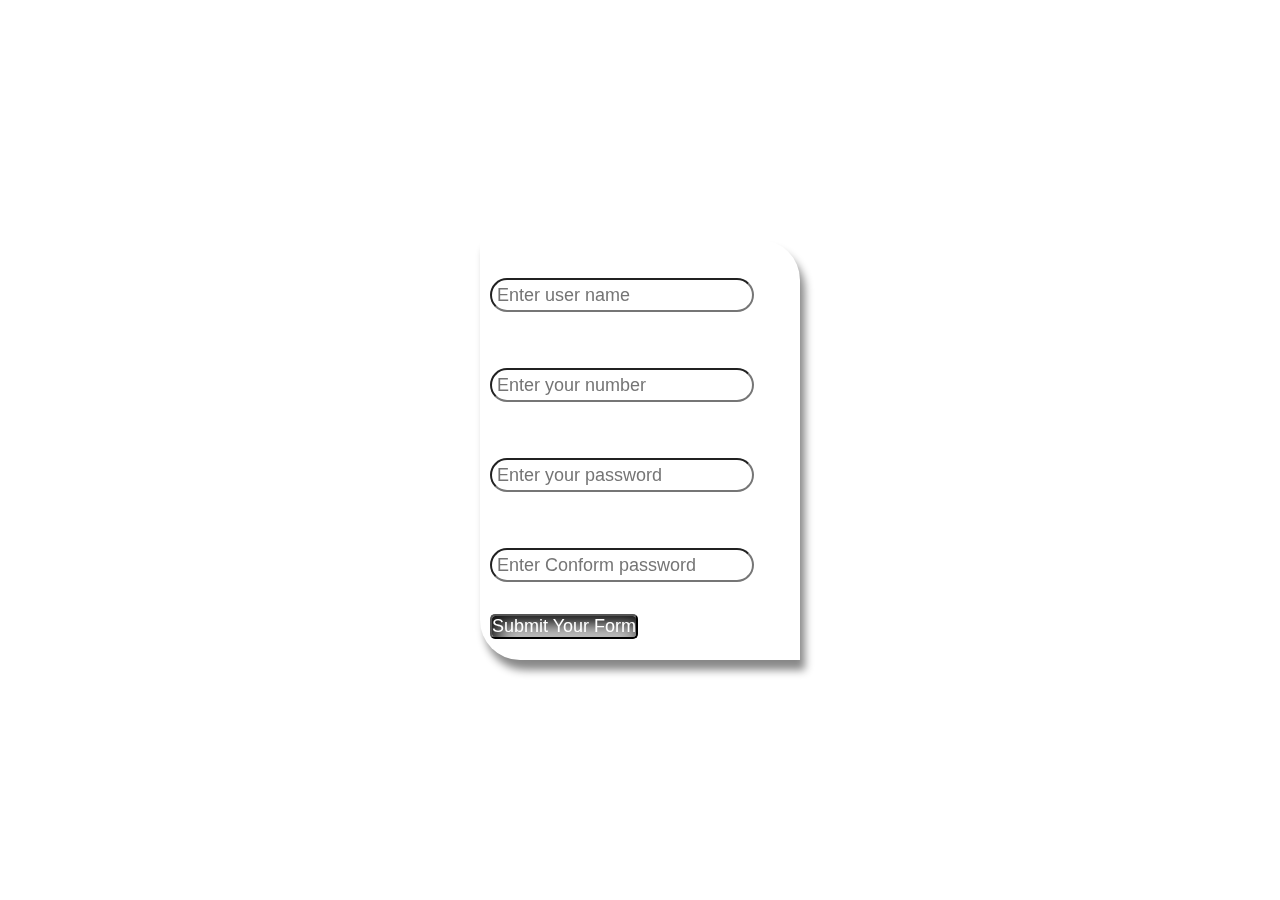
==== index.html @ 6cb80236 "Add files via upload" ====
<!DOCTYPE html>
<html lang="en">
<head>
    <meta charset="UTF-8">
    <meta name="viewport", initial-scale=1.0">
    <title>Form</title>
    <link rel="stylesheet" href="style.css">
    <link rel="stylesheet" href="https://cdnjs.cloudflare.com/ajax/libs/font-awesome/6.6.0/css/all.min.css" integrity="sha512-Kc323vGBEqzTmouAECnVceyQqyqdsSiqLQISBL29aUW4U/M7pSPA/gEUZQqv1cwx4OnYxTxve5UMg5GT6L4JJg==" crossorigin="anonymous" referrerpolicy="no-referrer" />
</head>
<body>
    <div class="main">
        <div class="formBox">
            <div class="contaner">
            
                <form onsubmit="return data()" action="conformation.html">
                    <label id="color">User name:</label><br>
                    <i class="fa-solid fa-user"></i>
                    <input type="text" placeholder="Enter user name" id="a1" name="username"><br><br>
                    <label id="color">Contect number:</label><br>
                    <i class="fa-solid fa-address-book"></i>
                    <input type="number" placeholder="Enter your number" id="b1" name="cn"><br><br>
                    <label id="color">Passward:</label><br>
                    <i class="fa-solid fa-unlock"></i>
                    <input type="password" placeholder="Enter your password" id="c1" name="pass"><br><br>
                    <label id="color">Conform Passward:</label><br>
                    <i class="fa-solid fa-lock"></i>
                    <input type="password" placeholder="Enter Conform password" id="d1" name="cpass"><br><br>
                    <input type="submit" value="Submit Your Form" id="button" name="butt">
                </form>


            </div>
        </div>
    </div>

    

    <script src="script.js"></script>
</body>
</html>
---- style.css ----
*{
    margin: 0;
    padding: 0;
}
.main{
    height: 100vh;
    width: 100%;
    background-image: url("gride2.jpg");
    background-repeat: no-repeat;
    background-position: center;
    background-attachment: fixed;
    background-size: cover;
    display: flex;
    align-items: center;
    justify-content: center;

}
.formBox{
    height: 500px;
    width: 600px;
    border: 2px solid black;
    display: flex;
    justify-content: center;
    align-items: center;
    border: none;
}
.contaner{
    height: 400px;
    width: 300px;
    border: 1px solid black;
    font-size: 25px;
    color: white;
    box-shadow: 5px 10px 8px #888888;
    padding: 10px;
    border: none;
    border-top-right-radius: 40px;
    border-bottom-left-radius: 40px;
    /* transform: skew(8deg); */
    backdrop-filter: blur(20px);
}
#color{
    color: white;
}
#a1{
    height: 30px;
    width: 85%;
    background-color: transparent;
    border-radius: 50px;
    font-size: large;
    color: black;
    padding-left: 5px;
}
#b1{
    height: 30px;
    width: 85%;
    background-color: transparent;
    border-radius: 50px;
    font-size: large;
    color: black;
    padding-left: 5px;

}
#c1{
    height: 30px;
    width: 85%;
    background-color: transparent;
    /* border: none; */
    border-radius: 50px;
    font-size: large;
    color: black;
    padding-left: 5px;
}
#d1{
    height: 30px;
    width: 85%;
    background-color: transparent;
    /* border: none; */
    border-radius: 50px;
    font-size: large;
    color: black;
    padding-left: 5px;
}
#a1:hover{
    background-color: rgb(179, 214, 214);
    font-size: 20px;
}
#b1:hover{
    background-color: rgb(179, 214, 214);
    font-size: 20px;
}
#c1:hover{
    background-color: rgb(179, 214, 214);
    font-size: 20px;
}
#d1:hover{
    background-color: rgb(179, 214, 214);
    font-size: 20px;
}
#button{
    color: white;
    font-size: 18px;
    background-color: transparent;
    box-shadow: 5px 10px 20px black inset;
    cursor: pointer;
    border-radius: 5px;
}
#button:hover{
    font-size: 20px;
}
.fa-solid{
    color: black;
    font-size: 20px;
}
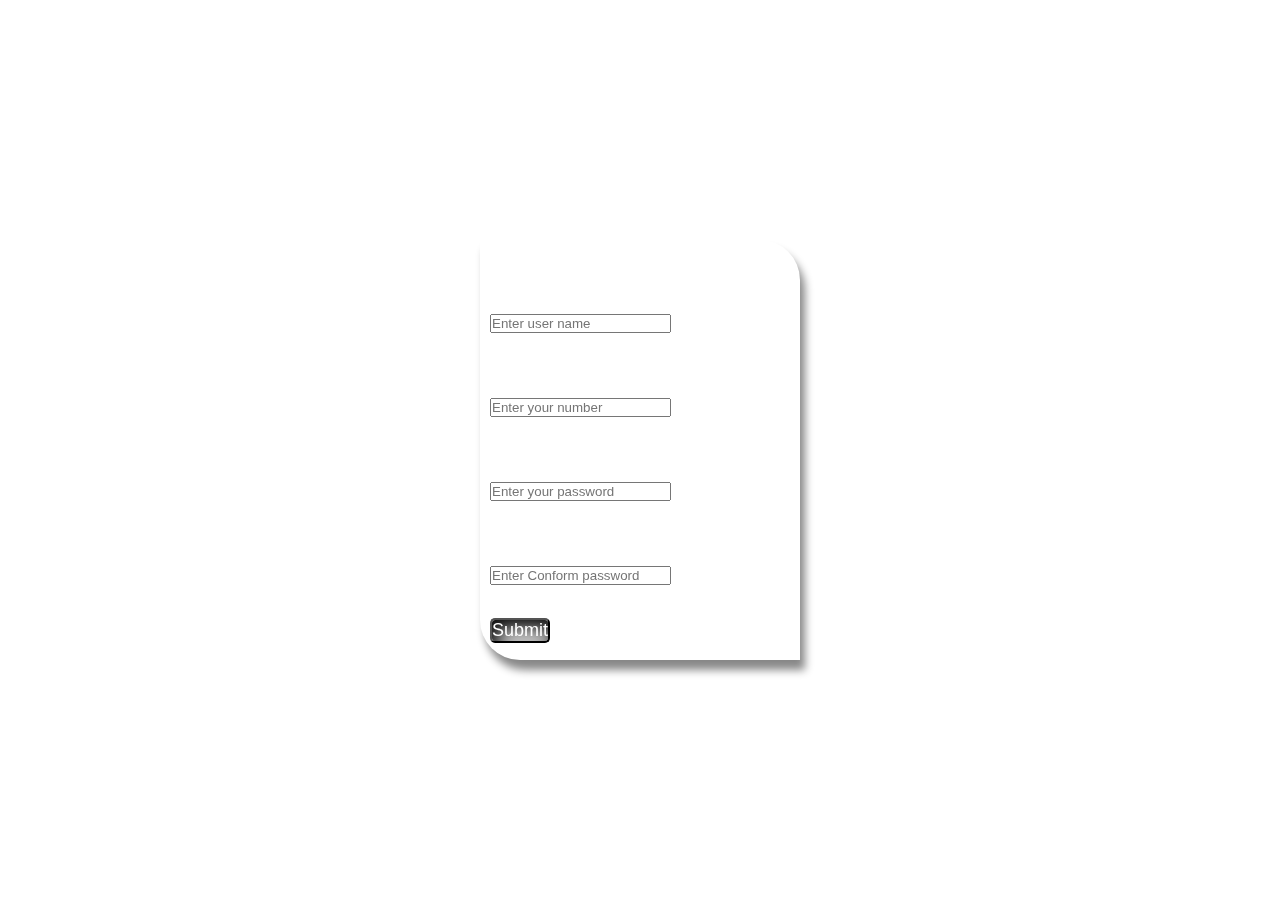
==== commit adb60820: "Update index.html" ====
--- a/index.html
+++ b/index.html
@@ -11,21 +11,21 @@
     <div class="main">
         <div class="formBox">
             <div class="contaner">
-            
-                <form onsubmit="return data()" action="conformation.html">
+            <h4>Login form</h4>
+                <form onsubmit="return data()" action="Conformation.html">
                     <label id="color">User name:</label><br>
                     <i class="fa-solid fa-user"></i>
-                    <input type="text" placeholder="Enter user name" id="a1" name="username"><br><br>
+                    <input type="text" placeholder="Enter user name" id="username" name="username"><br><br>
                     <label id="color">Contect number:</label><br>
                     <i class="fa-solid fa-address-book"></i>
-                    <input type="number" placeholder="Enter your number" id="b1" name="cn"><br><br>
+                    <input type="text" placeholder="Enter your number" id="contactNo" name="contactNo"><br><br>
                     <label id="color">Passward:</label><br>
                     <i class="fa-solid fa-unlock"></i>
-                    <input type="password" placeholder="Enter your password" id="c1" name="pass"><br><br>
+                    <input type="password" placeholder="Enter your password" id="pass" name="pass"><br><br>
                     <label id="color">Conform Passward:</label><br>
                     <i class="fa-solid fa-lock"></i>
-                    <input type="password" placeholder="Enter Conform password" id="d1" name="cpass"><br><br>
-                    <input type="submit" value="Submit Your Form" id="button" name="butt">
+                    <input type="password" placeholder="Enter Conform password" id="conformPass" name="conformPass"><br><br>
+                    <input type="submit" value="Submit" id="button" name="butt">
                 </form>
 
 
@@ -37,4 +37,4 @@
 
     <script src="script.js"></script>
 </body>
-</html>+</html>
